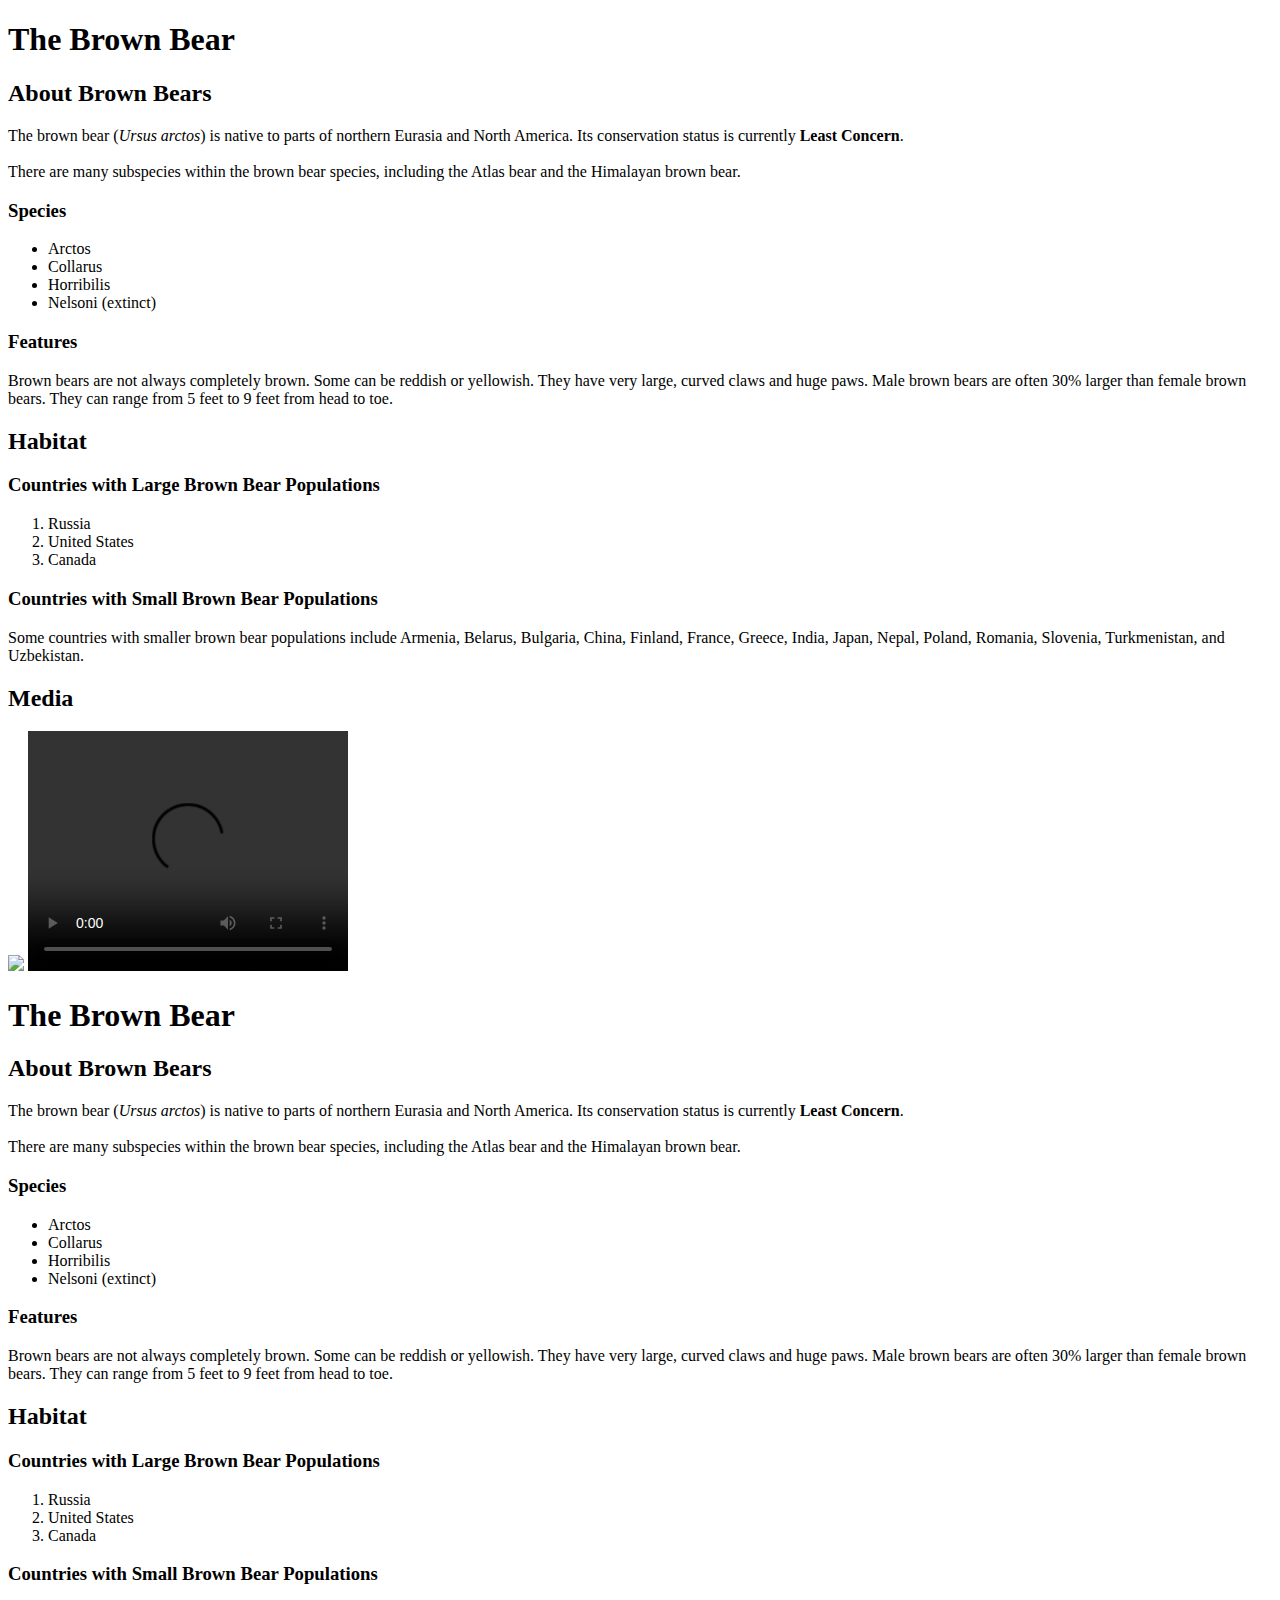
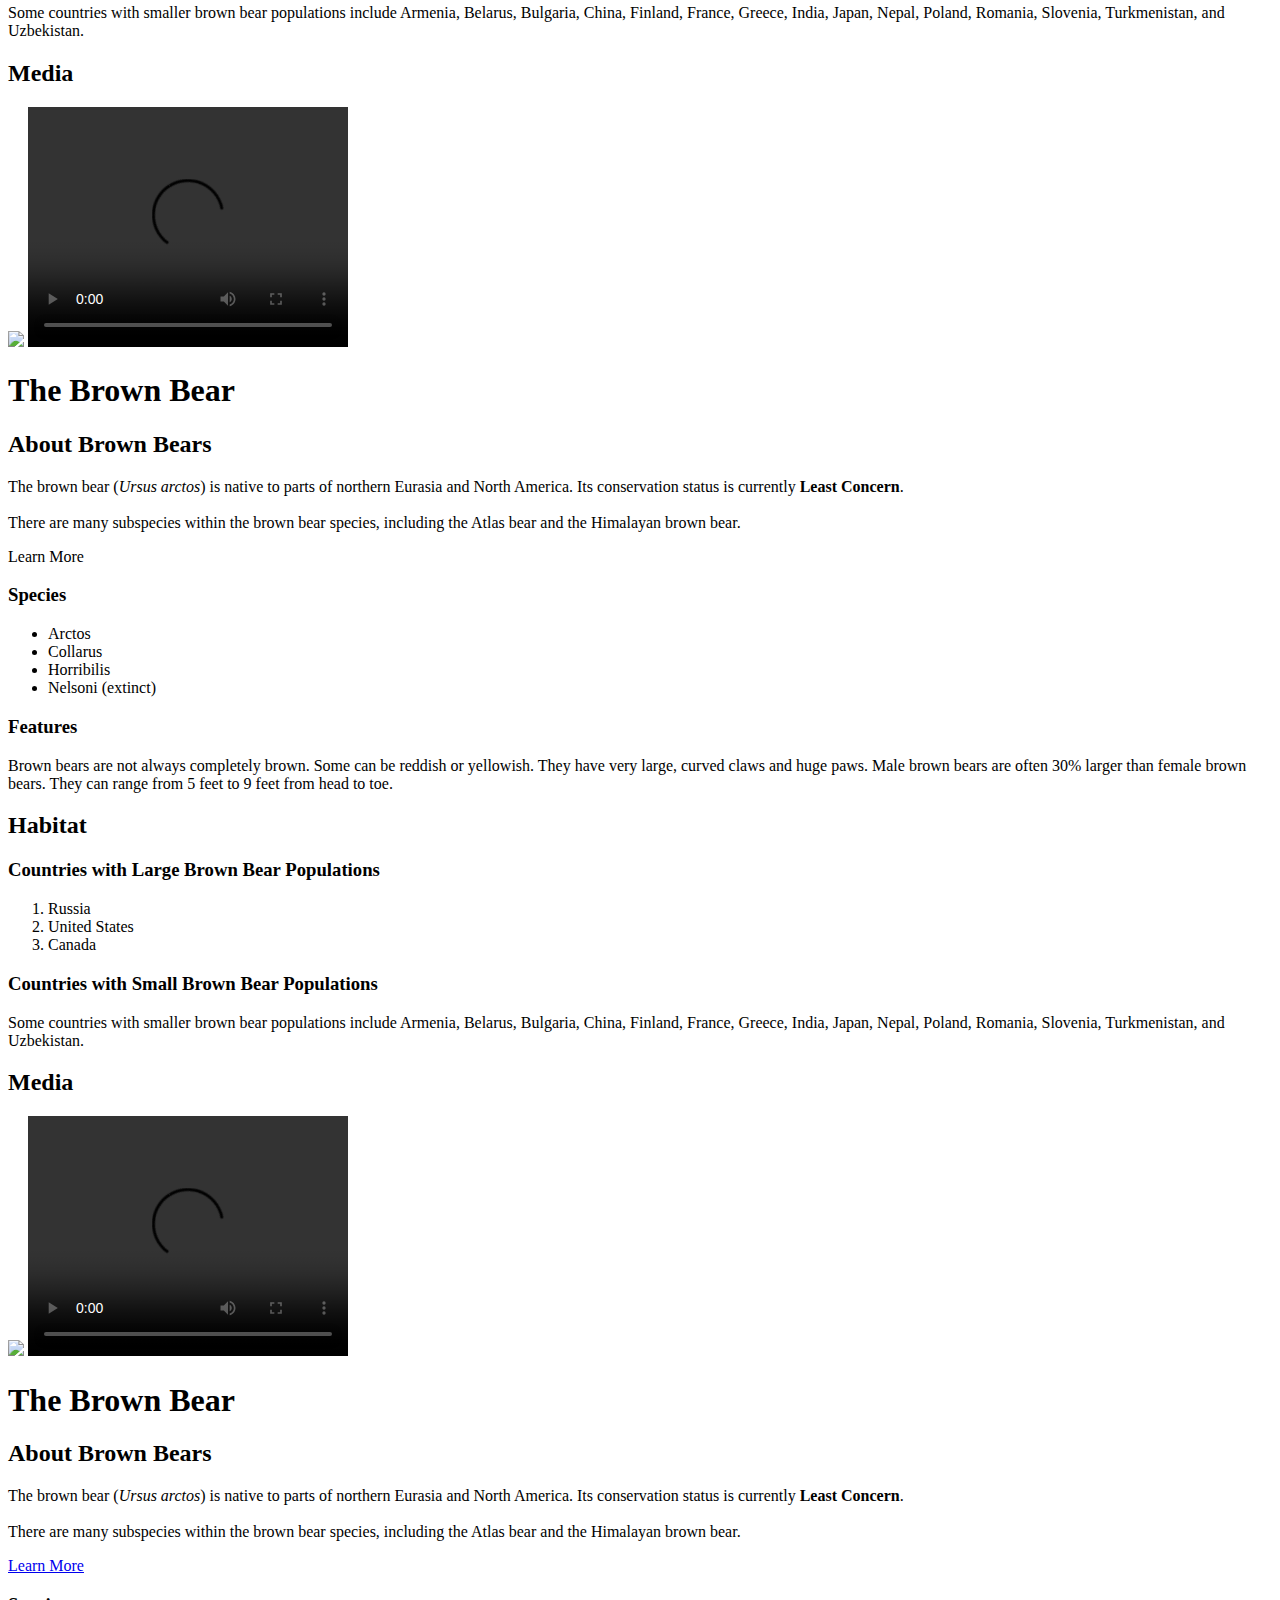
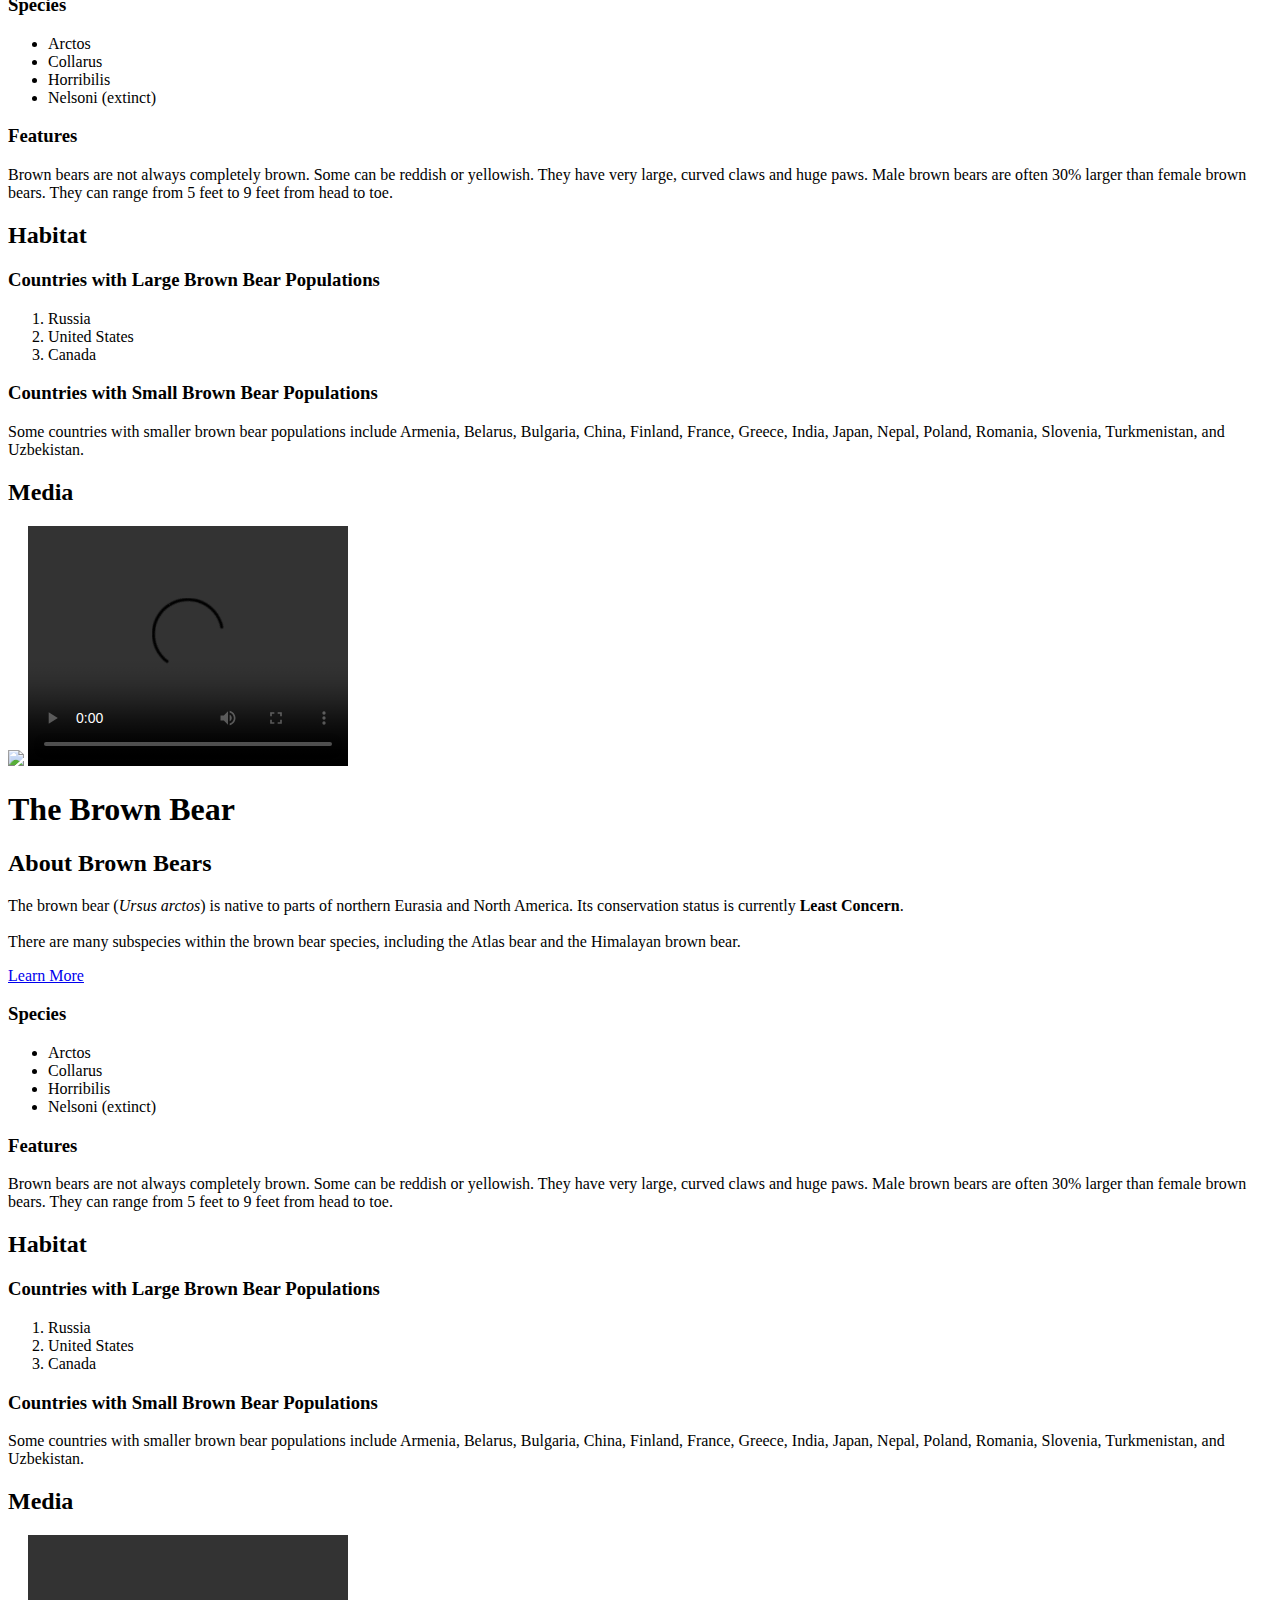
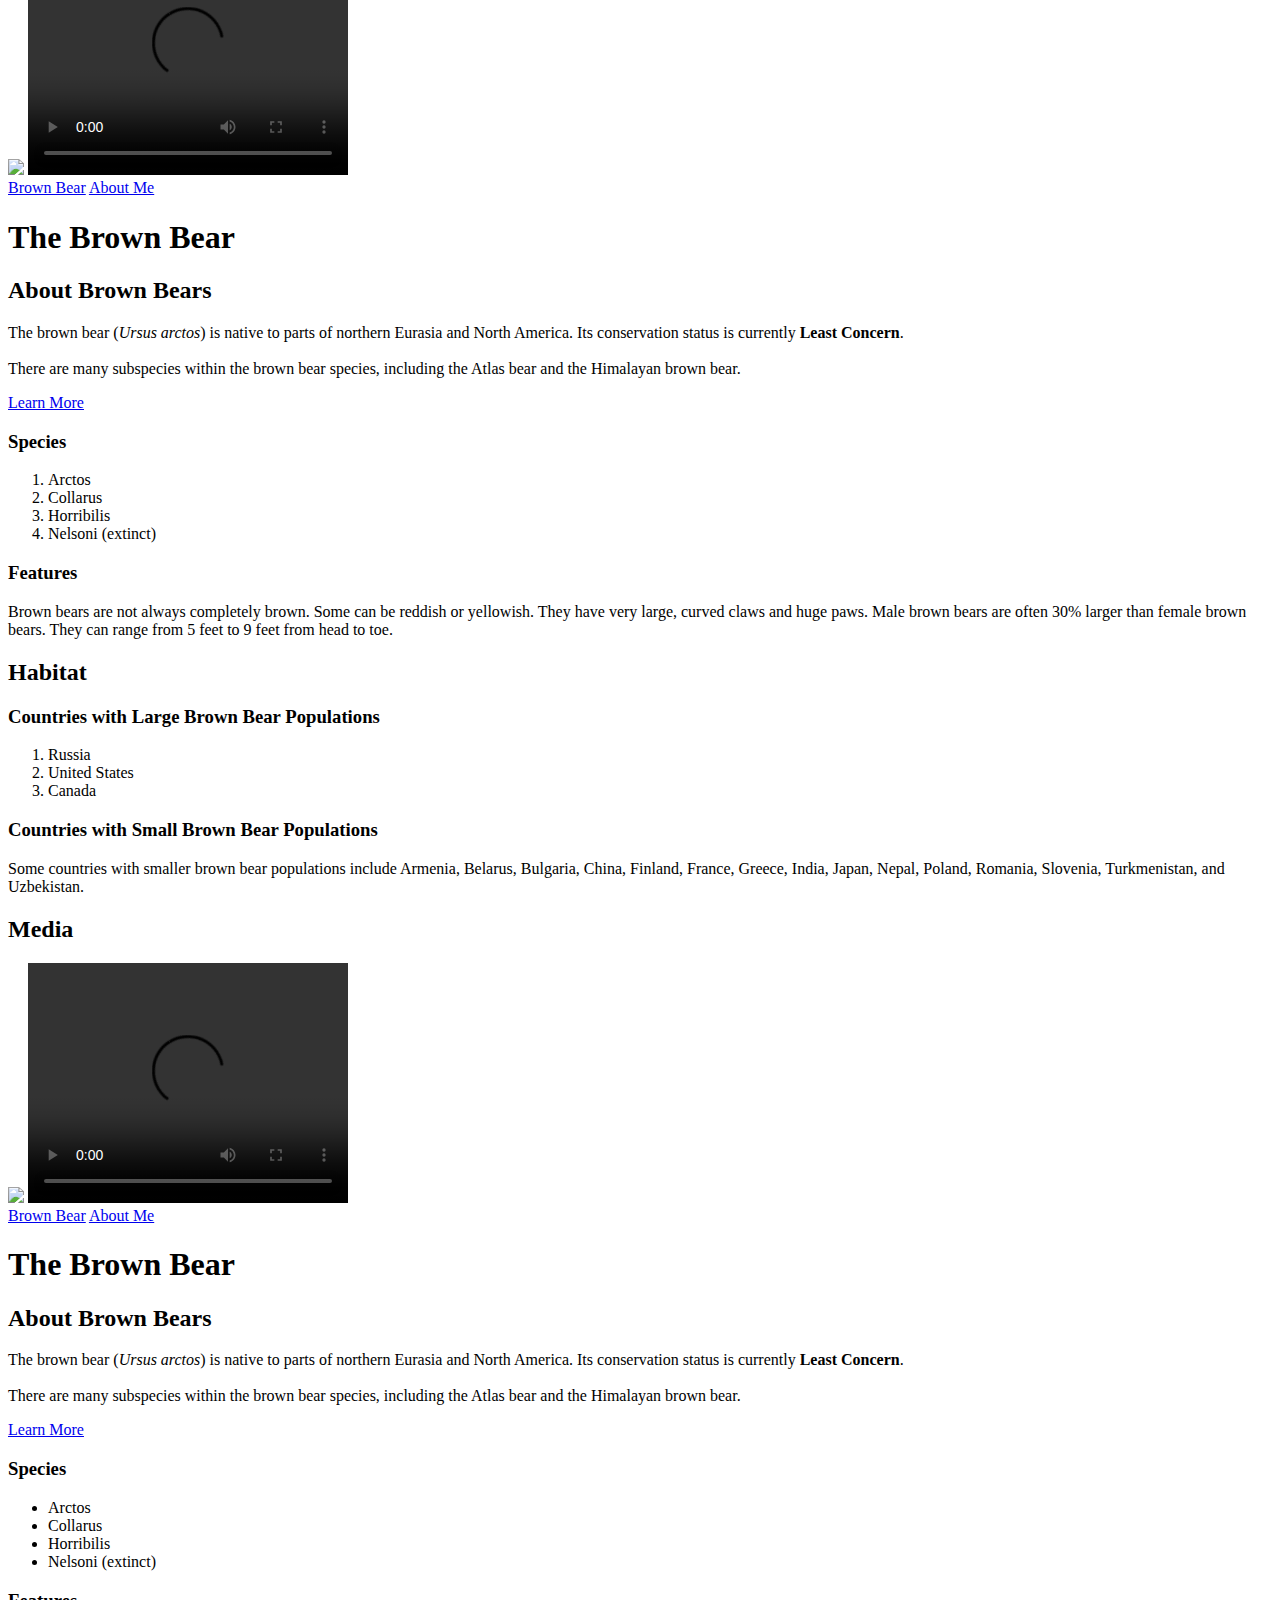
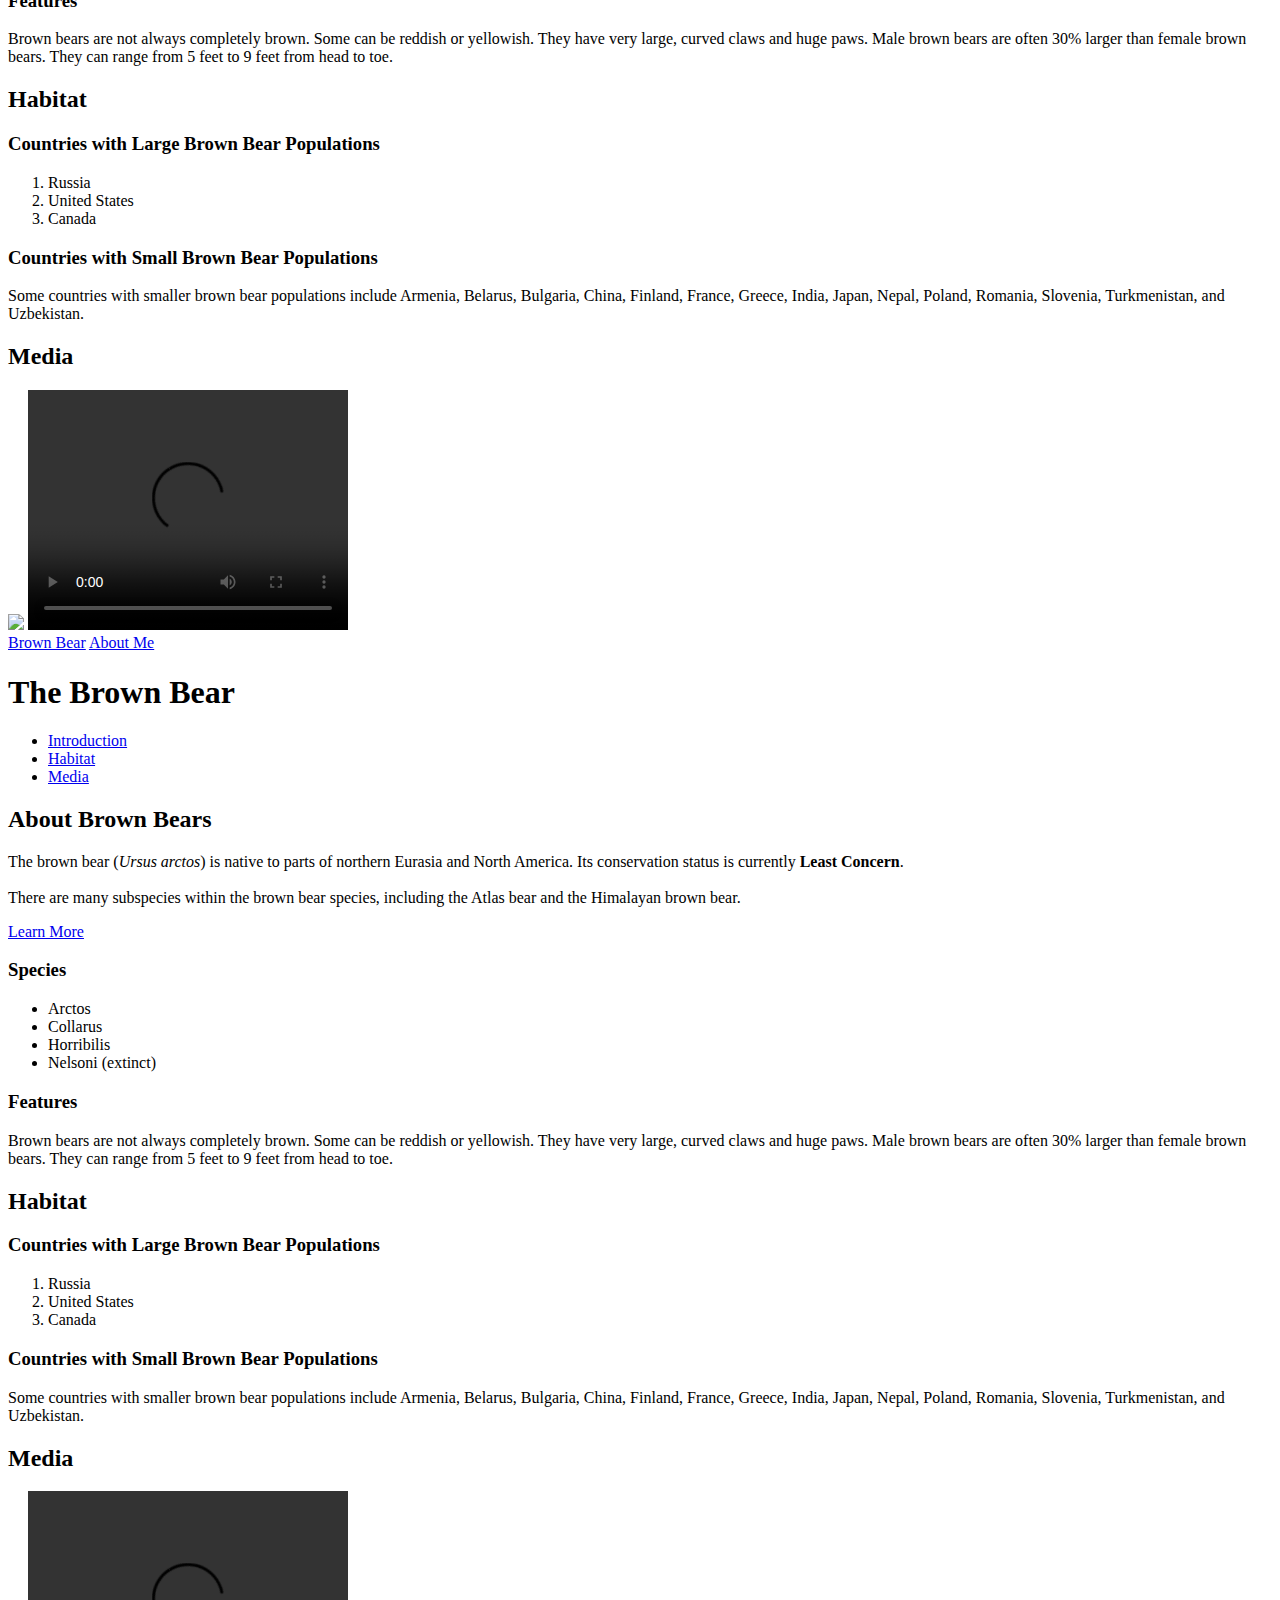
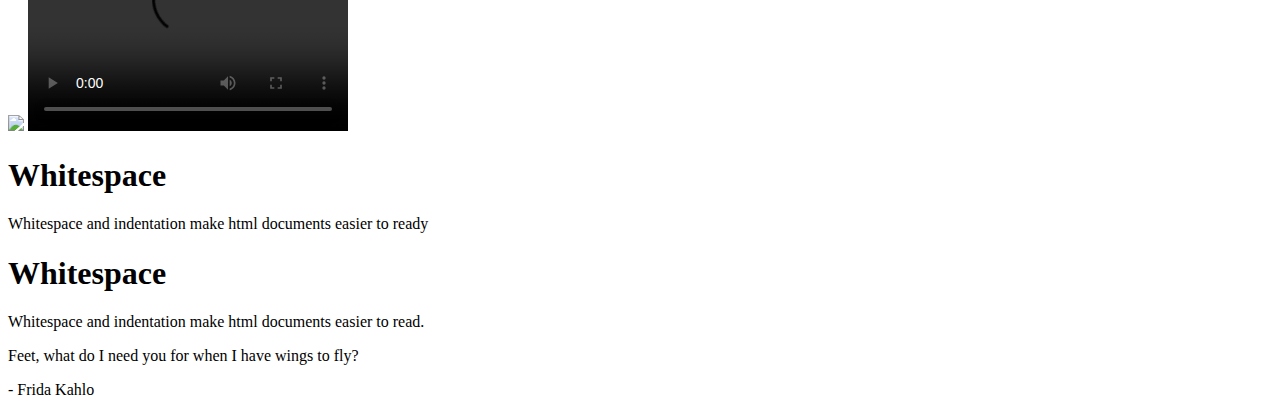
==== HTML_lesson_2.html @ 208cbd2a "HTML lesson 2 complete" ====
<!-- 1 -->
<!DOCTYPE html>

<!-- 2 -->
<!DOCTYPE html>
<html>
  
</html>

<!-- 3 -->
<!DOCTYPE html>
<html>
  <head>
    
  </head>
  <body>
    <h1>The Brown Bear</h1>
    <div id="introduction">
      <h2>About Brown Bears</h2>
      <p>The brown bear (<em>Ursus arctos</em>) is native to parts of northern Eurasia and North America. Its conservation status is currently <strong>Least Concern</strong>.<br /><br /> There are many subspecies within the brown bear species, including the
        Atlas bear and the Himalayan brown bear.</p>
      <h3>Species</h3>
      <ul>
        <li>Arctos</li>
        <li>Collarus</li>
        <li>Horribilis</li>
        <li>Nelsoni (extinct)</li>
      </ul>
      <h3>Features</h3>
      <p>Brown bears are not always completely brown. Some can be reddish or yellowish. They have very large, curved claws and huge paws. Male brown bears are often 30% larger than female brown bears. They can range from 5 feet to 9 feet from head to toe.</p>
    </div>
    <div id="habitat">
      <h2>Habitat</h2>
      <h3>Countries with Large Brown Bear Populations</h3>
      <ol>
        <li>Russia</li>
        <li>United States</li>
        <li>Canada</li>
      </ol>
      <h3>Countries with Small Brown Bear Populations</h3>
      <p>Some countries with smaller brown bear populations include Armenia, Belarus, Bulgaria, China, Finland, France, Greece, India, Japan, Nepal, Poland, Romania, Slovenia, Turkmenistan, and Uzbekistan.</p>
    </div>
    <div id="media">
      <h2>Media</h2>
      <img src="https://s3.amazonaws.com/codecademy-content/courses/web-101/web101-image_brownbear.jpg" />
      <video src="https://s3.amazonaws.com/codecademy-content/courses/freelance-1/unit-1/lesson-2/htmlcss1-vid_brown-bear.mp4" width="320" height="240" controls>Video not supported</video>
    </div>
  </body>
</html>

<!-- 4 -->
<!DOCTYPE html>
<html>
  <head>
    <title>Brown Bears</title>
	</head>
  <body>
    <h1>The Brown Bear</h1>
    <div id="introduction">
      <h2>About Brown Bears</h2>
      <p>The brown bear (<em>Ursus arctos</em>) is native to parts of northern Eurasia and North America. Its conservation status is currently <strong>Least Concern</strong>.<br /><br /> There are many subspecies within the brown bear species, including the
        Atlas bear and the Himalayan brown bear.</p>
      <h3>Species</h3>
      <ul>
        <li>Arctos</li>
        <li>Collarus</li>
        <li>Horribilis</li>
        <li>Nelsoni (extinct)</li>
      </ul>
      <h3>Features</h3>
      <p>Brown bears are not always completely brown. Some can be reddish or yellowish. They have very large, curved claws and huge paws. Male brown bears are often 30% larger than female brown bears. They can range from 5 feet to 9 feet from head to toe.</p>
    </div>
    <div id="habitat">
      <h2>Habitat</h2>
      <h3>Countries with Large Brown Bear Populations</h3>
      <ol>
        <li>Russia</li>
        <li>United States</li>
        <li>Canada</li>
      </ol>
      <h3>Countries with Small Brown Bear Populations</h3>
      <p>Some countries with smaller brown bear populations include Armenia, Belarus, Bulgaria, China, Finland, France, Greece, India, Japan, Nepal, Poland, Romania, Slovenia, Turkmenistan, and Uzbekistan.</p>
    </div>
    <div id="media">
      <h2>Media</h2>
      <img src="https://s3.amazonaws.com/codecademy-content/courses/web-101/web101-image_brownbear.jpg" />
      <video src="https://s3.amazonaws.com/codecademy-content/courses/freelance-1/unit-1/lesson-2/htmlcss1-vid_brown-bear.mp4" width="320" height="240" controls>Video not supported</video>
    </div>
  </body>
</html>

<!-- 5 -->
<!DOCTYPE html>
<html>
  <head>
		<title>Brown Bears</title>
	</head>
  <body>
    <h1>The Brown Bear</h1>
    <div id="introduction">
      <h2>About Brown Bears</h2>
      <p>The brown bear (<em>Ursus arctos</em>) is native to parts of northern Eurasia and North America. Its conservation status is currently <strong>Least Concern</strong>.<br /><br /> There are many subspecies within the brown bear species, including the
        Atlas bear and the Himalayan brown bear.</p>
      <a>Learn More</a>
      <h3>Species</h3>
      <ul>
        <li>Arctos</li>
        <li>Collarus</li>
        <li>Horribilis</li>
        <li>Nelsoni (extinct)</li>
      </ul>
      <h3>Features</h3>
      <p>Brown bears are not always completely brown. Some can be reddish or yellowish. They have very large, curved claws and huge paws. Male brown bears are often 30% larger than female brown bears. They can range from 5 feet to 9 feet from head to toe.</p>
    </div>
    <div id="habitat">
      <h2>Habitat</h2>
      <h3>Countries with Large Brown Bear Populations</h3>
      <ol>
        <li>Russia</li>
        <li>United States</li>
        <li>Canada</li>
      </ol>
      <h3>Countries with Small Brown Bear Populations</h3>
      <p>Some countries with smaller brown bear populations include Armenia, Belarus, Bulgaria, China, Finland, France, Greece, India, Japan, Nepal, Poland, Romania, Slovenia, Turkmenistan, and Uzbekistan.</p>
    </div>
    <div id="media">
      <h2>Media</h2>
      <img src="https://s3.amazonaws.com/codecademy-content/courses/web-101/web101-image_brownbear.jpg" />
      <video src="https://s3.amazonaws.com/codecademy-content/courses/freelance-1/unit-1/lesson-2/htmlcss1-vid_brown-bear.mp4" width="320" height="240" controls>Video not supported</video>
    </div>
  </body>
</html>

<!-- 6 -->
<!DOCTYPE html>
<html>
  <head>
		<title>Brown Bears</title>
	</head>
  <body>
    <h1>The Brown Bear</h1>
    <div id="introduction">
      <h2>About Brown Bears</h2>
      <p>The brown bear (<em>Ursus arctos</em>) is native to parts of northern Eurasia and North America. Its conservation status is currently <strong>Least Concern</strong>.<br /><br /> There are many subspecies within the brown bear species, including the
        Atlas bear and the Himalayan brown bear.</p>
      <a href="https://en.wikipedia.org/wiki/Brown_bear">Learn More</a>
      <h3>Species</h3>
      <ul>
        <li>Arctos</li>
        <li>Collarus</li>
        <li>Horribilis</li>
        <li>Nelsoni (extinct)</li>
      </ul>
      <h3>Features</h3>
      <p>Brown bears are not always completely brown. Some can be reddish or yellowish. They have very large, curved claws and huge paws. Male brown bears are often 30% larger than female brown bears. They can range from 5 feet to 9 feet from head to toe.</p>
    </div>
    <div id="habitat">
      <h2>Habitat</h2>
      <h3>Countries with Large Brown Bear Populations</h3>
      <ol>
        <li>Russia</li>
        <li>United States</li>
        <li>Canada</li>
      </ol>
      <h3>Countries with Small Brown Bear Populations</h3>
      <p>Some countries with smaller brown bear populations include Armenia, Belarus, Bulgaria, China, Finland, France, Greece, India, Japan, Nepal, Poland, Romania, Slovenia, Turkmenistan, and Uzbekistan.</p>
    </div>
    <div id="media">
      <h2>Media</h2>
      <img src="https://s3.amazonaws.com/codecademy-content/courses/web-101/web101-image_brownbear.jpg" />
      <video src="https://s3.amazonaws.com/codecademy-content/courses/freelance-1/unit-1/lesson-2/htmlcss1-vid_brown-bear.mp4" width="320" height="240" controls>Video not supported</video>
    </div>
  </body>
</html>


<!-- 7 -->
<!DOCTYPE html>
<html>
  <head>
		<title>Brown Bears</title>
	</head>
  <body>
    <h1>The Brown Bear</h1>
    <div id="introduction">
      <h2>About Brown Bears</h2>
      <p>The brown bear (<em>Ursus arctos</em>) is native to parts of northern Eurasia and North America. Its conservation status is currently <strong>Least Concern</strong>.<br /><br /> There are many subspecies within the brown bear species, including the
        Atlas bear and the Himalayan brown bear.</p>
      <a href="https://en.wikipedia.org/wiki/Brown_bear" target="_blank">Learn More</a>
      <h3>Species</h3>
      <ul>
        <li>Arctos</li>
        <li>Collarus</li>
        <li>Horribilis</li>
        <li>Nelsoni (extinct)</li>
      </ul>
      <h3>Features</h3>
      <p>Brown bears are not always completely brown. Some can be reddish or yellowish. They have very large, curved claws and huge paws. Male brown bears are often 30% larger than female brown bears. They can range from 5 feet to 9 feet from head to toe.</p>
    </div>
    <div id="habitat">
      <h2>Habitat</h2>
      <h3>Countries with Large Brown Bear Populations</h3>
      <ol>
        <li>Russia</li>
        <li>United States</li>
        <li>Canada</li>
      </ol>
      <h3>Countries with Small Brown Bear Populations</h3>
      <p>Some countries with smaller brown bear populations include Armenia, Belarus, Bulgaria, China, Finland, France, Greece, India, Japan, Nepal, Poland, Romania, Slovenia, Turkmenistan, and Uzbekistan.</p>
    </div>
    <div id="media">
      <h2>Media</h2>
      <img src="https://s3.amazonaws.com/codecademy-content/courses/web-101/web101-image_brownbear.jpg" />
      <video src="https://s3.amazonaws.com/codecademy-content/courses/freelance-1/unit-1/lesson-2/htmlcss1-vid_brown-bear.mp4" width="320" height="240" controls>Video not supported</video>
    </div>
  </body>
</html>

<!-- 8 -->
<!DOCTYPE html>
<html>
  <head>
		<title>Brown Bears</title>
	</head>
  <body>
    <a href="./index.html">Brown Bear</a>
    <a href="./aboutme.html">About Me</a>
    <h1>The Brown Bear</h1>
    <div id="introduction">
      <h2>About Brown Bears</h2>
      <p>The brown bear (<em>Ursus arctos</em>) is native to parts of northern Eurasia and North America. Its conservation status is currently <strong>Least Concern</strong>.<br /><br /> There are many subspecies within the brown bear species, including the
        Atlas bear and the Himalayan brown bear.</p>
      <a href="https://en.wikipedia.org/wiki/Brown_bear" target="_blank">Learn More</a>
      <h3>Species</h3>
      <ol>
        <li>Arctos</li>
        <li>Collarus</li>
        <li>Horribilis</li>
        <li>Nelsoni (extinct)</li>
      </ol>
      <h3>Features</h3>
      <p>Brown bears are not always completely brown. Some can be reddish or yellowish. They have very large, curved claws and huge paws. Male brown bears are often 30% larger than female brown bears. They can range from 5 feet to 9 feet from head to toe.</p>
    </div>
    <div id="habitat">
      <h2>Habitat</h2>
      <h3>Countries with Large Brown Bear Populations</h3>
      <ol>
        <li>Russia</li>
        <li>United States</li>
        <li>Canada</li>
      </ol>
      <h3>Countries with Small Brown Bear Populations</h3>
      <p>Some countries with smaller brown bear populations include Armenia, Belarus, Bulgaria, China, Finland, France, Greece, India, Japan, Nepal, Poland, Romania, Slovenia, Turkmenistan, and Uzbekistan.</p>
    </div>
    <div id="media">
      <h2>Media</h2>
      <img src="https://s3.amazonaws.com/codecademy-content/courses/web-101/web101-image_brownbear.jpg" />
      <video src="https://s3.amazonaws.com/codecademy-content/courses/freelance-1/unit-1/lesson-2/htmlcss1-vid_brown-bear.mp4" width="320" height="240" controls>Video not supported</video>
    </div>
  </body>
</html>

<!-- 9 -->
<!DOCTYPE html>
<html>

<head>
  <title>Brown Bears</title>
</head>

<body>
  <a href="./index.html">Brown Bear</a>
  <a href="./aboutme.html">About Me</a>
  <h1>The Brown Bear</h1>
  <div id="introduction">
    <h2>About Brown Bears</h2>
    <p>The brown bear (<em>Ursus arctos</em>) is native to parts of northern Eurasia and North America. Its conservation status is currently <strong>Least Concern</strong>.<br /><br /> There are many subspecies within the brown bear species, including the
      Atlas bear and the Himalayan brown bear.</p>
    <a href="https://en.wikipedia.org/wiki/Brown_bear" target="_blank">Learn More</a>
    <h3>Species</h3>
    <ul>
      <li>Arctos</li>
      <li>Collarus</li>
      <li>Horribilis</li>
      <li>Nelsoni (extinct)</li>
    </ul>
    <h3>Features</h3>
    <p>Brown bears are not always completely brown. Some can be reddish or yellowish. They have very large, curved claws and huge paws. Male brown bears are often 30% larger than female brown bears. They can range from 5 feet to 9 feet from head to toe.</p>
  </div>
  <div id="habitat">
    <h2>Habitat</h2>
    <h3>Countries with Large Brown Bear Populations</h3>
    <ol>
      <li>Russia</li>
      <li>United States</li>
      <li>Canada</li>
    </ol>
    <h3>Countries with Small Brown Bear Populations</h3>
    <p>Some countries with smaller brown bear populations include Armenia, Belarus, Bulgaria, China, Finland, France, Greece, India, Japan, Nepal, Poland, Romania, Slovenia, Turkmenistan, and Uzbekistan.</p>
  </div>
  <div id="media">
    <h2>Media</h2>
    <a href="https://en.wikipedia.org/wiki/Brown_bear" target="_blank"><img src="https://s3.amazonaws.com/codecademy-content/courses/web-101/web101-image_brownbear.jpg"/></a>
    <video src="https://s3.amazonaws.com/codecademy-content/courses/freelance-1/unit-1/lesson-2/htmlcss1-vid_brown-bear.mp4" height="240" width="320" controls>Video not supported</video>
  </div>
</body>

</html>

<!-- 10 -->
<!DOCTYPE html>
<html>

<head>
  <title>Brown Bears</title>
</head>

<body>
  <a href="./index.html">Brown Bear</a>
  <a href="./aboutme.html">About Me</a>
  <h1>The Brown Bear</h1>
  <ul>
    <li><a href="#introduction">Introduction</a></li>
    <li><a href="#habitat">Habitat</a></li>
    <li><a href="#media">Media</a></li>
  </ul>
  <div id="introduction">
    <h2>About Brown Bears</h2>
    <p>The brown bear (<em>Ursus arctos</em>) is native to parts of northern Eurasia and North America. Its conservation status is currently <strong>Least Concern</strong>.<br /><br /> There are many subspecies within the brown bear species, including the
      Atlas bear and the Himalayan brown bear.</p>
    <a href="https://en.wikipedia.org/wiki/Brown_bear" target="_blank">Learn More</a>
    <h3>Species</h3>
    <ul>
      <li>Arctos</li>
      <li>Collarus</li>
      <li>Horribilis</li>
      <li>Nelsoni (extinct)</li>
    </ul>
    <h3>Features</h3>
    <p>Brown bears are not always completely brown. Some can be reddish or yellowish. They have very large, curved claws and huge paws. Male brown bears are often 30% larger than female brown bears. They can range from 5 feet to 9 feet from head to toe.</p>
  </div>
  <div id="habitat">
    <h2>Habitat</h2>
    <h3>Countries with Large Brown Bear Populations</h3>
    <ol>
      <li>Russia</li>
      <li>United States</li>
      <li>Canada</li>
    </ol>
    <h3>Countries with Small Brown Bear Populations</h3>
    <p>Some countries with smaller brown bear populations include Armenia, Belarus, Bulgaria, China, Finland, France, Greece, India, Japan, Nepal, Poland, Romania, Slovenia, Turkmenistan, and Uzbekistan.</p>
  </div>
  <div id="media">
    <h2>Media</h2>
    <a href="https://en.wikipedia.org/wiki/Brown_bear" target="_blank"><img src="https://s3.amazonaws.com/codecademy-content/courses/web-101/web101-image_brownbear.jpg"/></a>
    <video src="https://s3.amazonaws.com/codecademy-content/courses/freelance-1/unit-1/lesson-2/htmlcss1-vid_brown-bear.mp4" height="240" width="320" controls>Video not supported</video>
  </div>
</body>

</html>

<!-- 11 -->
<!DOCTYPE html>
<html>
  	<body>
      <h1>Whitespace</h1>
      <p> Whitespace and indentation make html documents easier to ready</p>
  </body>
</html>

<!-- 12 -->
<body>
  <h1>Whitespace</h1>    
  <div>
  	<p>Whitespace and indentation make html documents easier to read.</p>
  </div>  
</body>

<!-- 13 -->
<!DOCTYPE html>
<html>
  <head>
    <title>Favorite Quotes</title>
  </head>
  <body>
    <!-- quote -->
    <p>Feet, what do I need you for when I have wings to fly?</p>
    <!-- author -->
    <p>- Frida Kahlo</p>
  </body>
</html>

<!--  -->
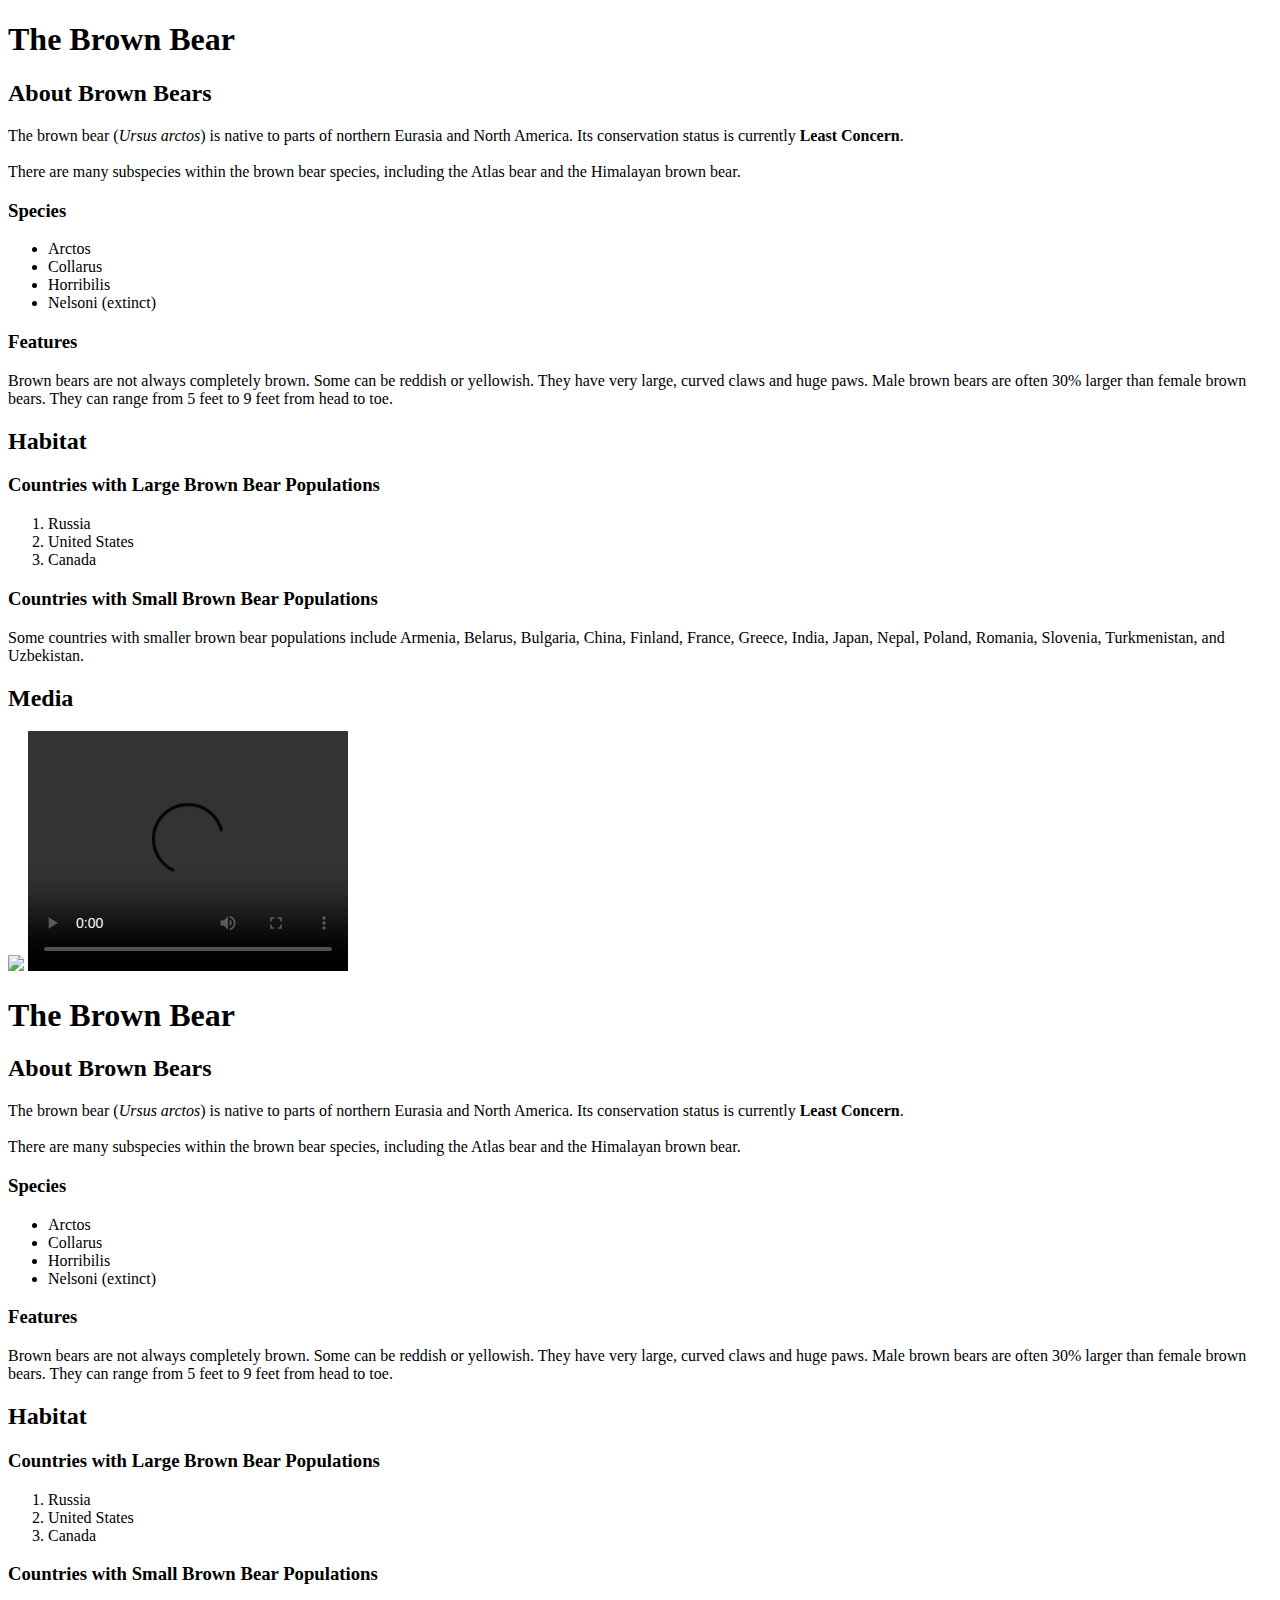
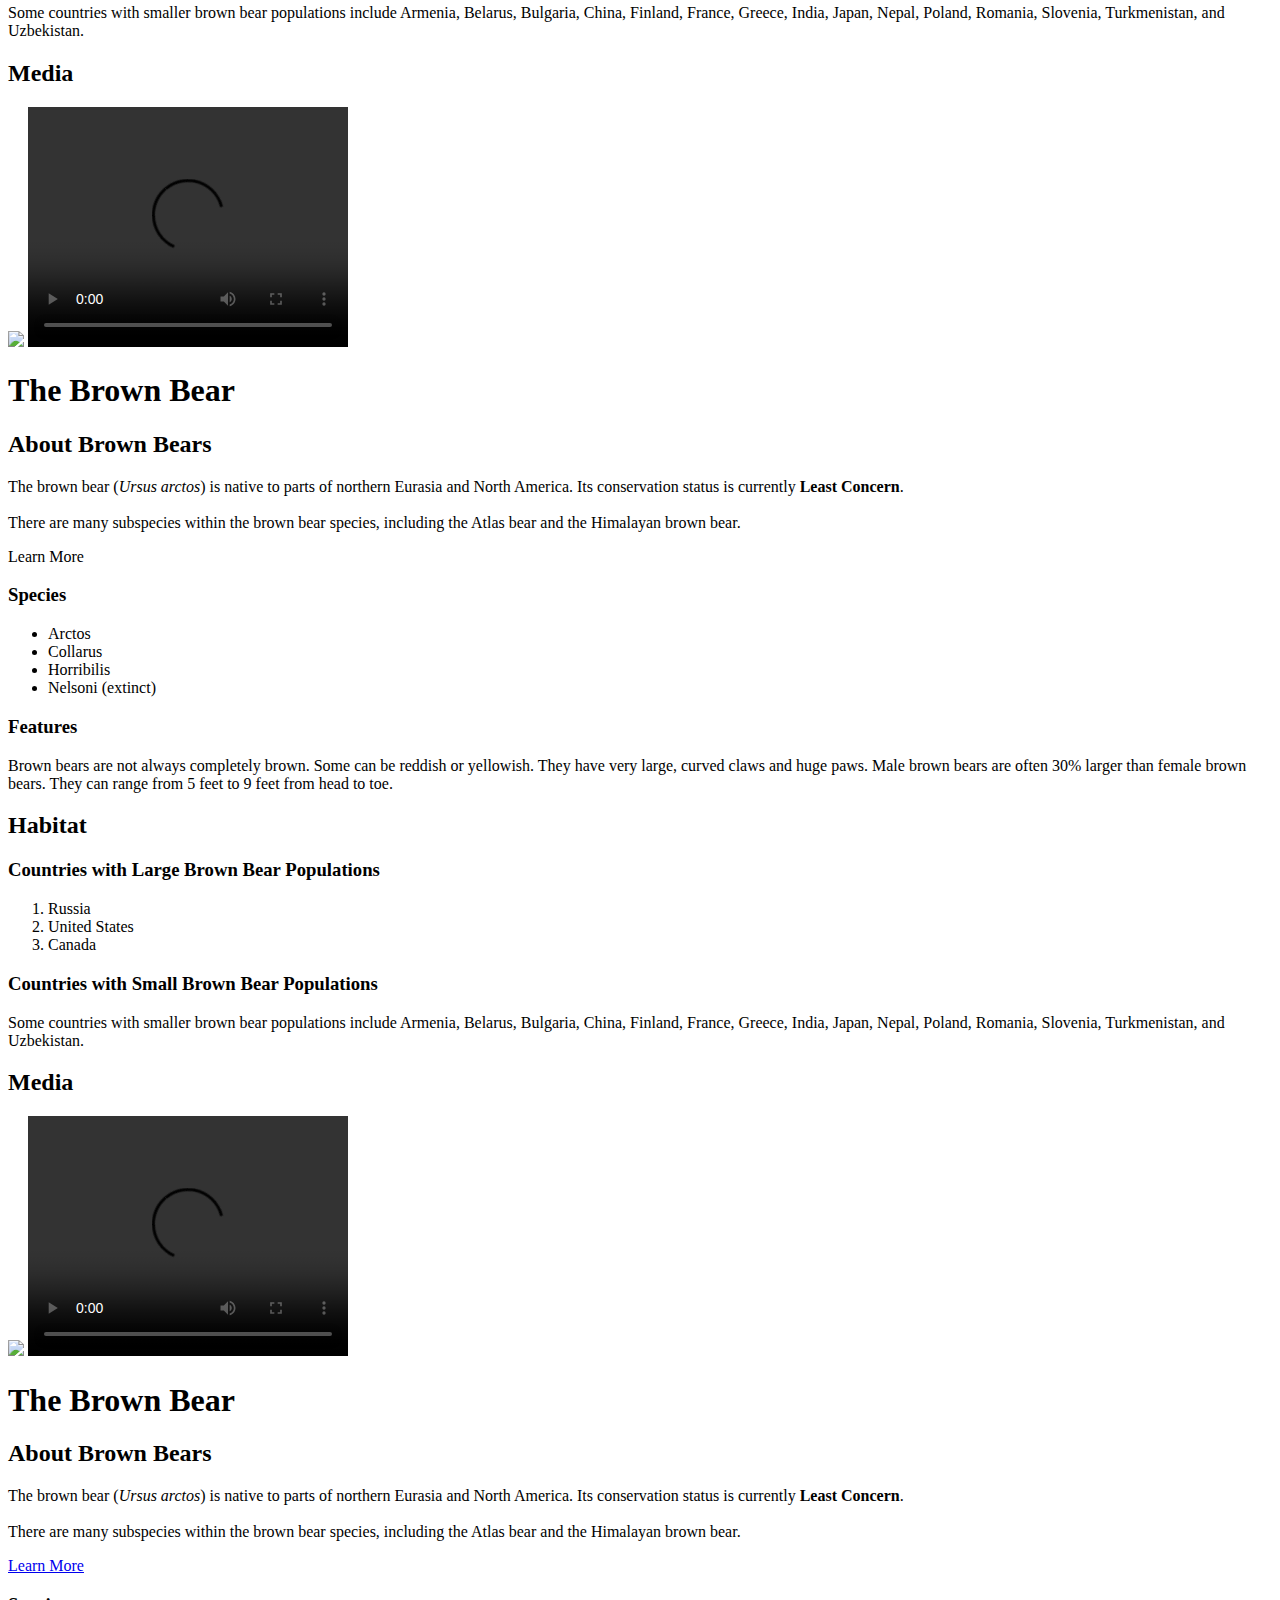
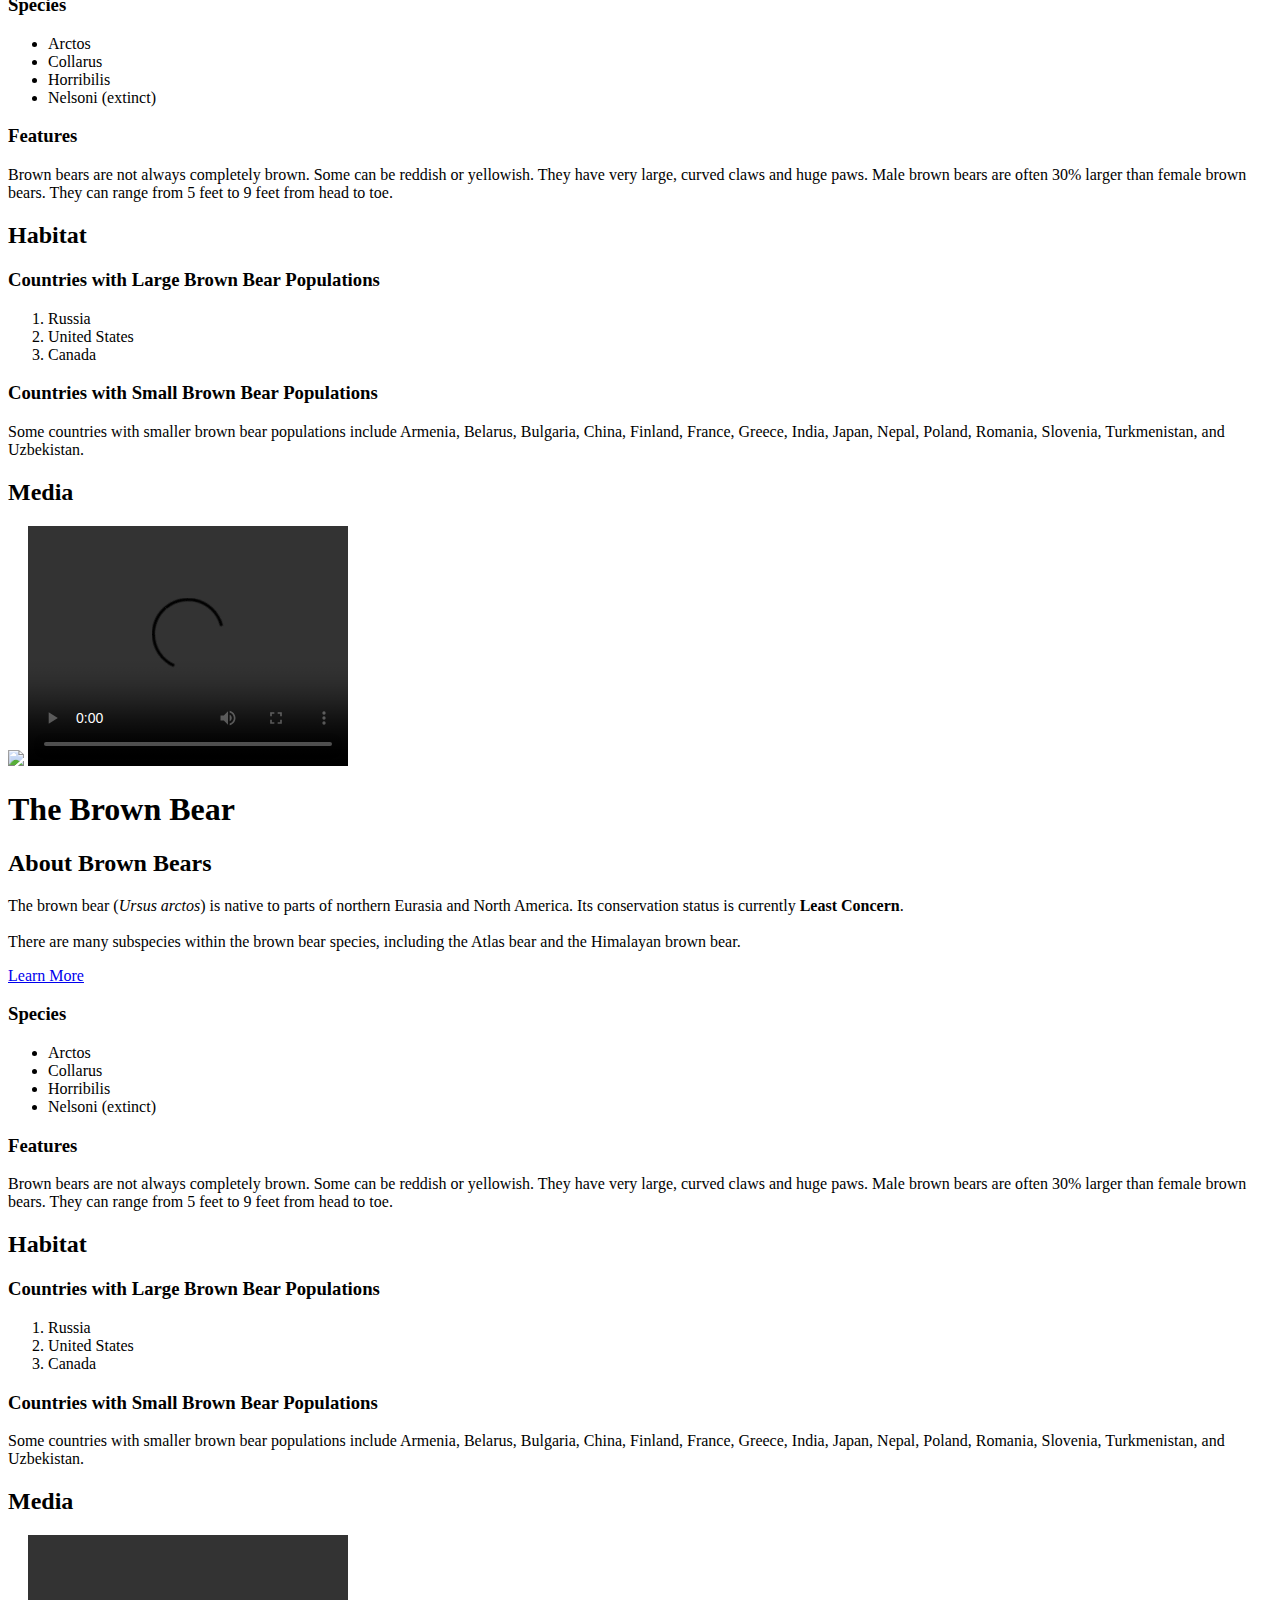
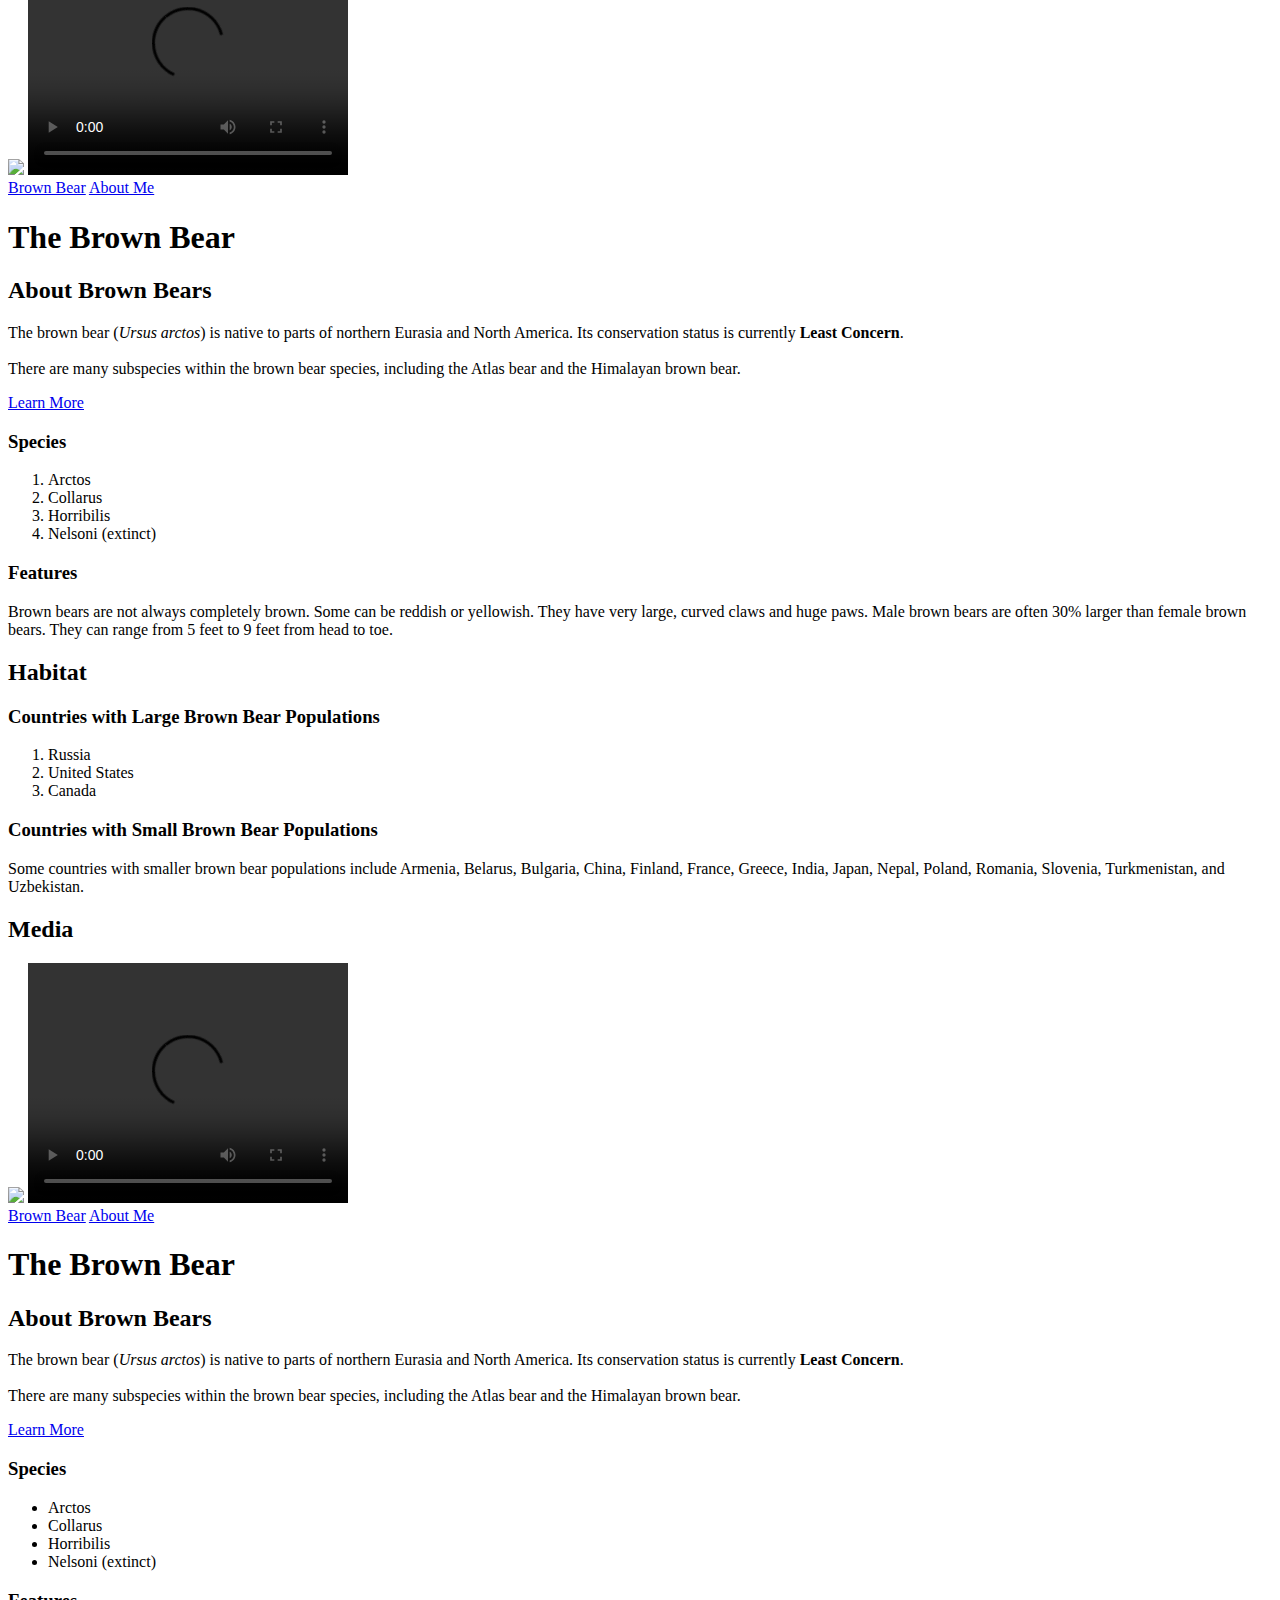
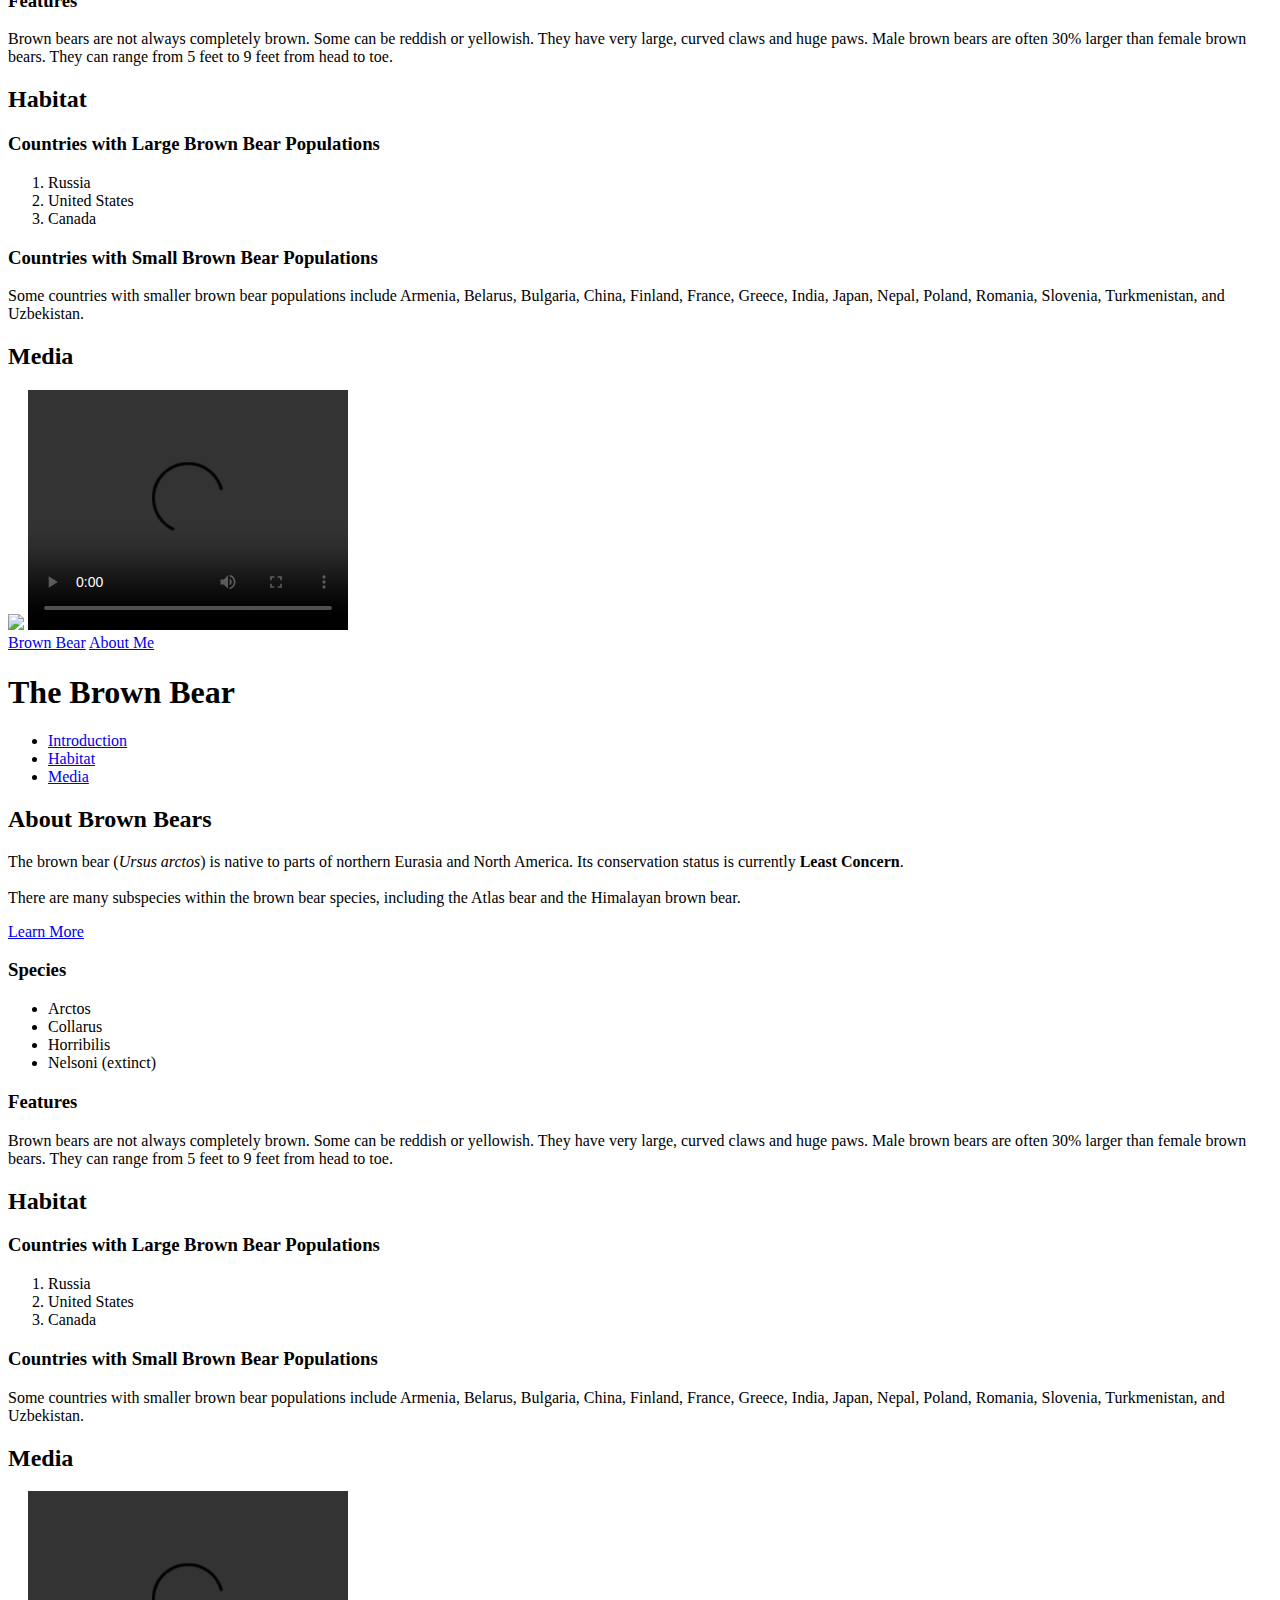
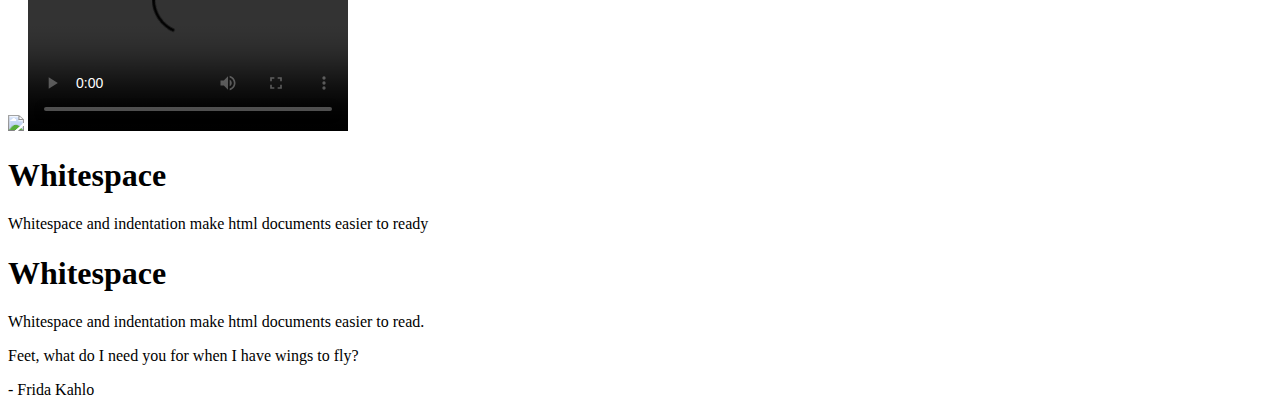
==== commit be909fc7: "HTML lesson 2 complete" ====
--- a/HTML_lesson_2.html
+++ b/HTML_lesson_2.html
@@ -389,5 +389,3 @@
     <p>- Frida Kahlo</p>
   </body>
 </html>
-
-<!--  -->